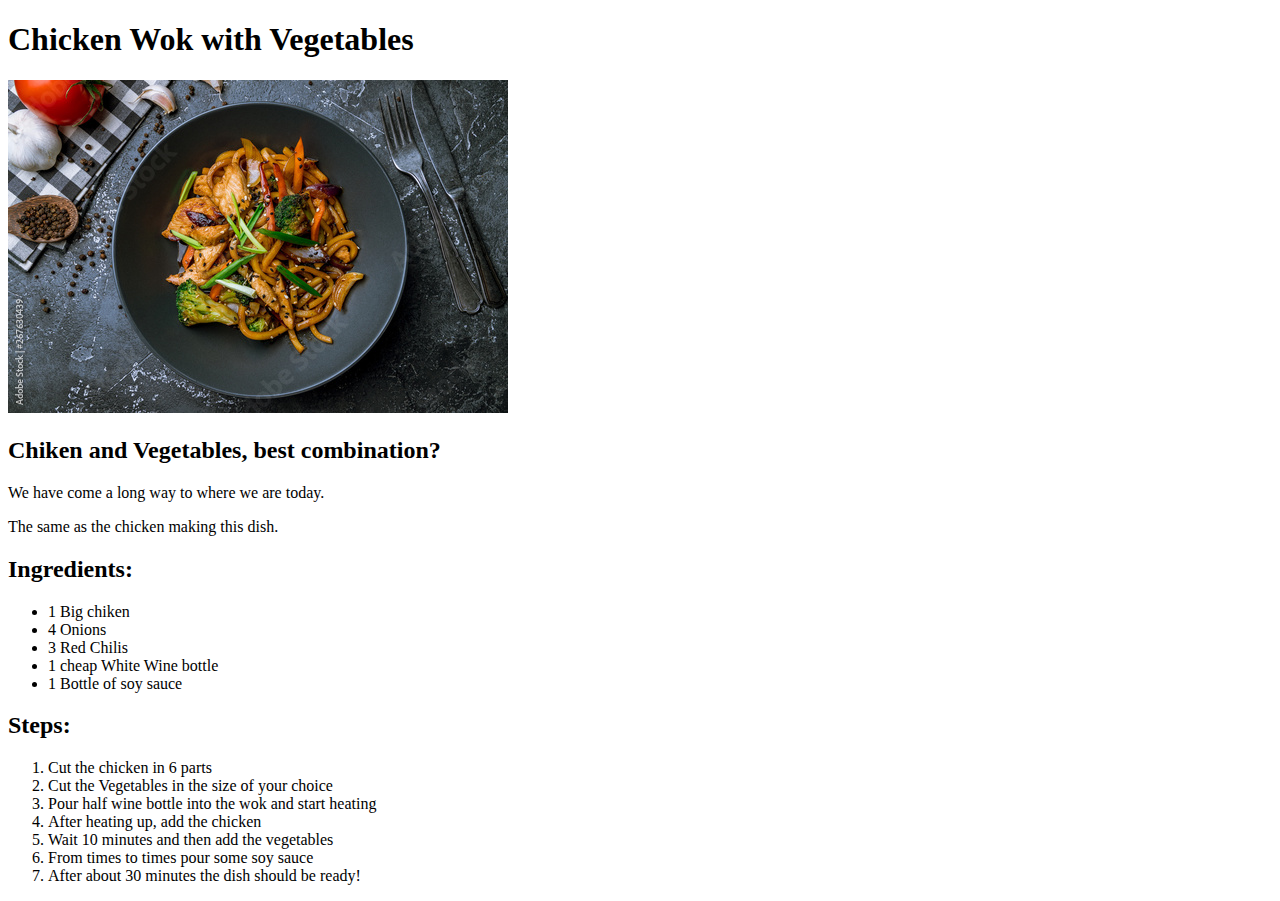
==== recipes/chickenwok.html @ f6451176 "Added chicken wok recipe, fully implemented. Websited complete" ====
<!DOCTYPE html>
<html lang="en">
    <head>
        <title>Chicken wok with vegetables</title>
        <meta charset="UTF-8">
    </head>

    <body>
        <h1>Chicken Wok with Vegetables</h1>
        <img src="../images/chickenwok.jpg" alt="Some amazing chicken and vegetables guise-like">
        <h2>Chiken and Vegetables, best combination?</h2>
        <p>We have come a long way to where we are today.</p>
        <p>The same as the chicken making this dish.</p>
        <p>
            <h2>Ingredients:</h2>
            <ul>
                <li>1 Big chiken</li>
                <li>4 Onions</li>
                <li>3 Red Chilis</li>
                <li>1 cheap White Wine bottle</li>
                <li>1 Bottle of soy sauce</li>
            </ul>

            <h2>Steps:</h2>
            <ol>
                <li>Cut the chicken in 6 parts</li>
                <li>Cut the Vegetables in the size of your choice</li>
                <li>Pour half wine bottle into the wok and start heating</li>
                <li>After heating up, add the chicken</li>
                <li>Wait 10 minutes and then add the vegetables</li>
                <li>From times to times pour some soy sauce</li>
                <li>After about 30 minutes the dish should be ready!</li>
            </ol>
        </p>
    </body>


</html>
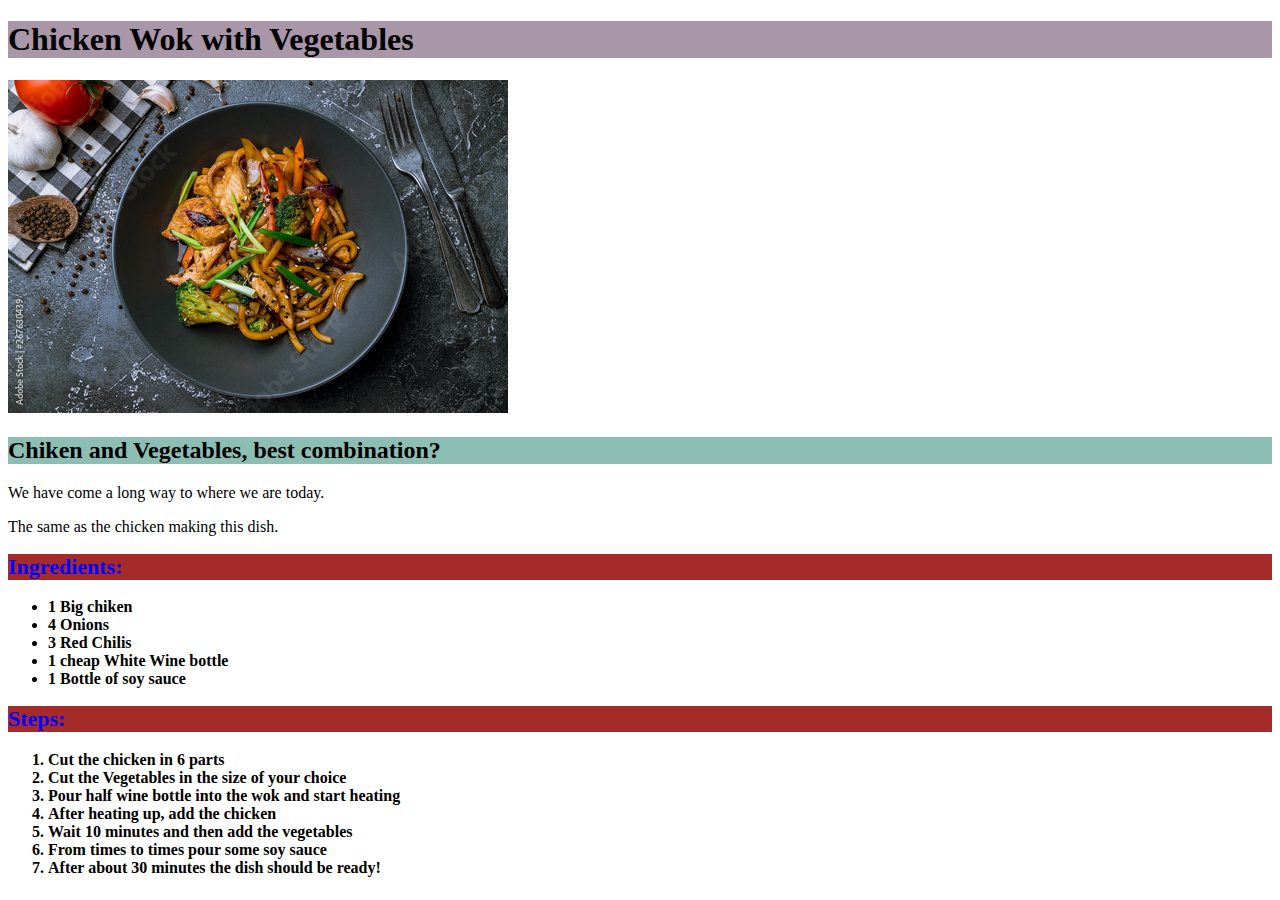
==== commit 6bf9ea52: "added css to recipes" ====
--- a/recipes/chickenwok.html
+++ b/recipes/chickenwok.html
@@ -3,16 +3,17 @@
     <head>
         <title>Chicken wok with vegetables</title>
         <meta charset="UTF-8">
+        <link rel="stylesheet" href="../style.css">
     </head>
 
     <body>
         <h1>Chicken Wok with Vegetables</h1>
         <img src="../images/chickenwok.jpg" alt="Some amazing chicken and vegetables guise-like">
-        <h2>Chiken and Vegetables, best combination?</h2>
+        <h2 class="epigraph">Chiken and Vegetables, best combination?</h2>
         <p>We have come a long way to where we are today.</p>
         <p>The same as the chicken making this dish.</p>
         <p>
-            <h2>Ingredients:</h2>
+            <h2 class="listing">Ingredients:</h2>
             <ul>
                 <li>1 Big chiken</li>
                 <li>4 Onions</li>
@@ -21,7 +22,7 @@
                 <li>1 Bottle of soy sauce</li>
             </ul>
 
-            <h2>Steps:</h2>
+            <h2 class="listing">Steps:</h2>
             <ol>
                 <li>Cut the chicken in 6 parts</li>
                 <li>Cut the Vegetables in the size of your choice</li>
--- a/style.css
+++ b/style.css
@@ -0,0 +1,16 @@
+h1 {
+   background-color: rgba(149, 126, 150, 0.815); 
+   color: black;
+   font-family: Verdana, "Times New Roman", sans-serif;
+}
+.epigraph {
+    background-color: rgba(89, 160, 145, 0.685);
+}
+.listing {
+    background-color: brown;
+    color: blue;
+    font-size: 22px;
+}
+li {
+    font-weight: 700;
+}